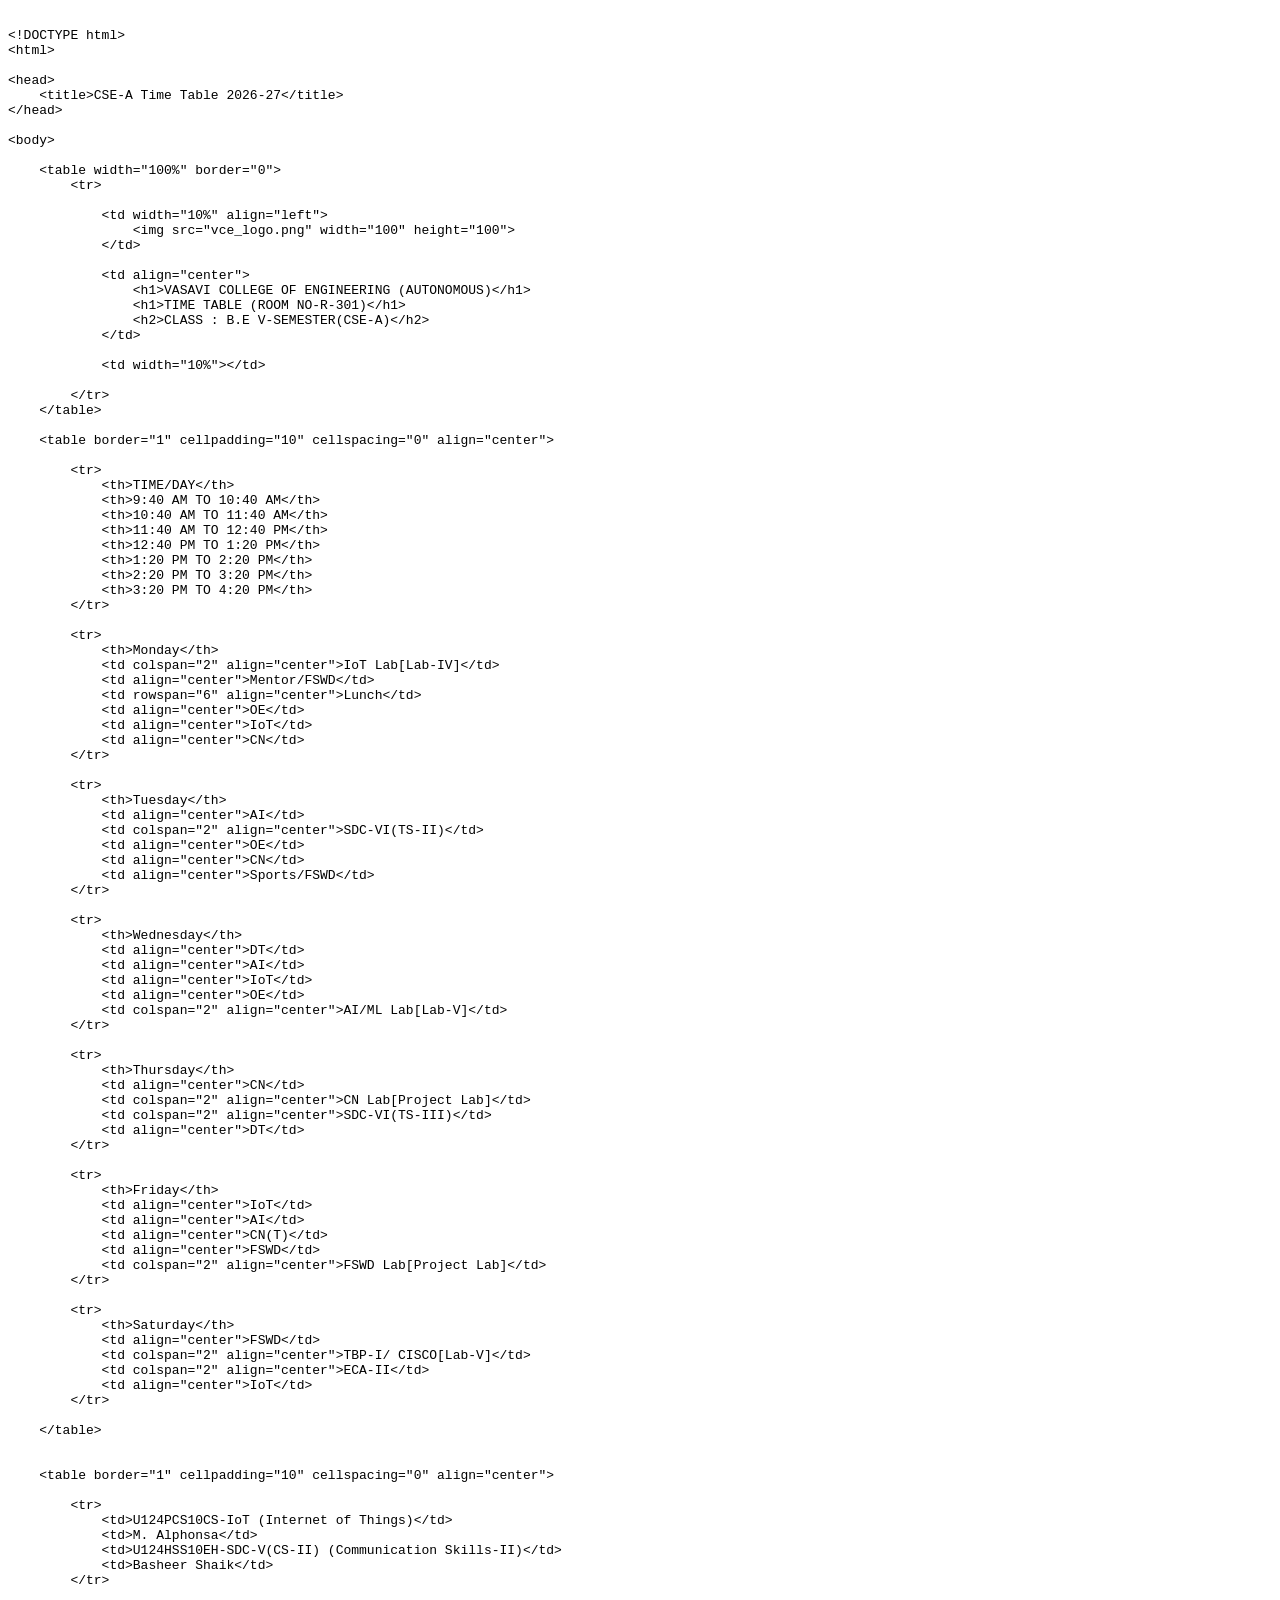
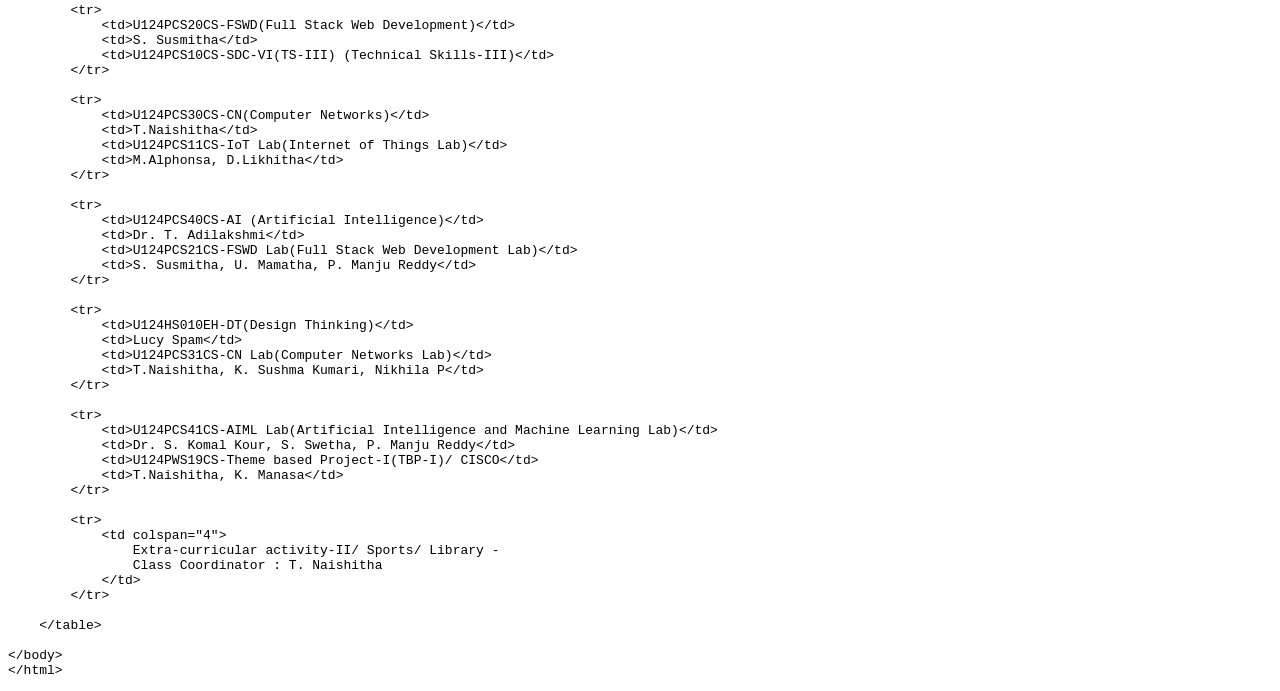
==== week1/htmlcode.html @ 472e27a0 "Add initial HTML code for CSE-A Time Table 2026-27" ====
<!DOCTYPE html>
<html>

<head>
    <title>HTML Code</title>
</head>

<body>

<pre><code>
&lt;!DOCTYPE html&gt;
&lt;html&gt;

&lt;head&gt;
    &lt;title&gt;CSE-A Time Table 2026-27&lt;/title&gt;
&lt;/head&gt;

&lt;body&gt;

    &lt;table width="100%" border="0"&gt;
        &lt;tr&gt;

            &lt;td width="10%" align="left"&gt;
                &lt;img src="vce_logo.png" width="100" height="100"&gt;
            &lt;/td&gt;

            &lt;td align="center"&gt;
                &lt;h1&gt;VASAVI COLLEGE OF ENGINEERING (AUTONOMOUS)&lt;/h1&gt;
                &lt;h1&gt;TIME TABLE (ROOM NO-R-301)&lt;/h1&gt;
                &lt;h2&gt;CLASS : B.E V-SEMESTER(CSE-A)&lt;/h2&gt;
            &lt;/td&gt;

            &lt;td width="10%"&gt;&lt;/td&gt;

        &lt;/tr&gt;
    &lt;/table&gt;

    &lt;table border="1" cellpadding="10" cellspacing="0" align="center"&gt;

        &lt;tr&gt;
            &lt;th&gt;TIME/DAY&lt;/th&gt;
            &lt;th&gt;9:40 AM TO 10:40 AM&lt;/th&gt;
            &lt;th&gt;10:40 AM TO 11:40 AM&lt;/th&gt;
            &lt;th&gt;11:40 AM TO 12:40 PM&lt;/th&gt;
            &lt;th&gt;12:40 PM TO 1:20 PM&lt;/th&gt;
            &lt;th&gt;1:20 PM TO 2:20 PM&lt;/th&gt;
            &lt;th&gt;2:20 PM TO 3:20 PM&lt;/th&gt;
            &lt;th&gt;3:20 PM TO 4:20 PM&lt;/th&gt;
        &lt;/tr&gt;

        &lt;tr&gt;
            &lt;th&gt;Monday&lt;/th&gt;
            &lt;td colspan="2" align="center"&gt;IoT Lab[Lab-IV]&lt;/td&gt;
            &lt;td align="center"&gt;Mentor/FSWD&lt;/td&gt;
            &lt;td rowspan="6" align="center"&gt;Lunch&lt;/td&gt;
            &lt;td align="center"&gt;OE&lt;/td&gt;
            &lt;td align="center"&gt;IoT&lt;/td&gt;
            &lt;td align="center"&gt;CN&lt;/td&gt;
        &lt;/tr&gt;

        &lt;tr&gt;
            &lt;th&gt;Tuesday&lt;/th&gt;
            &lt;td align="center"&gt;AI&lt;/td&gt;
            &lt;td colspan="2" align="center"&gt;SDC-VI(TS-II)&lt;/td&gt;
            &lt;td align="center"&gt;OE&lt;/td&gt;
            &lt;td align="center"&gt;CN&lt;/td&gt;
            &lt;td align="center"&gt;Sports/FSWD&lt;/td&gt;
        &lt;/tr&gt;

        &lt;tr&gt;
            &lt;th&gt;Wednesday&lt;/th&gt;
            &lt;td align="center"&gt;DT&lt;/td&gt;
            &lt;td align="center"&gt;AI&lt;/td&gt;
            &lt;td align="center"&gt;IoT&lt;/td&gt;
            &lt;td align="center"&gt;OE&lt;/td&gt;
            &lt;td colspan="2" align="center"&gt;AI/ML Lab[Lab-V]&lt;/td&gt;
        &lt;/tr&gt;

        &lt;tr&gt;
            &lt;th&gt;Thursday&lt;/th&gt;
            &lt;td align="center"&gt;CN&lt;/td&gt;
            &lt;td colspan="2" align="center"&gt;CN Lab[Project Lab]&lt;/td&gt;
            &lt;td colspan="2" align="center"&gt;SDC-VI(TS-III)&lt;/td&gt;
            &lt;td align="center"&gt;DT&lt;/td&gt;
        &lt;/tr&gt;

        &lt;tr&gt;
            &lt;th&gt;Friday&lt;/th&gt;
            &lt;td align="center"&gt;IoT&lt;/td&gt;
            &lt;td align="center"&gt;AI&lt;/td&gt;
            &lt;td align="center"&gt;CN(T)&lt;/td&gt;
            &lt;td align="center"&gt;FSWD&lt;/td&gt;
            &lt;td colspan="2" align="center"&gt;FSWD Lab[Project Lab]&lt;/td&gt;
        &lt;/tr&gt;

        &lt;tr&gt;
            &lt;th&gt;Saturday&lt;/th&gt;
            &lt;td align="center"&gt;FSWD&lt;/td&gt;
            &lt;td colspan="2" align="center"&gt;TBP-I/ CISCO[Lab-V]&lt;/td&gt;
            &lt;td colspan="2" align="center"&gt;ECA-II&lt;/td&gt;
            &lt;td align="center"&gt;IoT&lt;/td&gt;
        &lt;/tr&gt;

    &lt;/table&gt;


    &lt;table border="1" cellpadding="10" cellspacing="0" align="center"&gt;

        &lt;tr&gt;
            &lt;td&gt;U124PCS10CS-IoT (Internet of Things)&lt;/td&gt;
            &lt;td&gt;M. Alphonsa&lt;/td&gt;
            &lt;td&gt;U124HSS10EH-SDC-V(CS-II) (Communication Skills-II)&lt;/td&gt;
            &lt;td&gt;Basheer Shaik&lt;/td&gt;
        &lt;/tr&gt;

        &lt;tr&gt;
            &lt;td&gt;U124PCS20CS-FSWD(Full Stack Web Development)&lt;/td&gt;
            &lt;td&gt;S. Susmitha&lt;/td&gt;
            &lt;td&gt;U124PCS10CS-SDC-VI(TS-III) (Technical Skills-III)&lt;/td&gt;
        &lt;/tr&gt;

        &lt;tr&gt;
            &lt;td&gt;U124PCS30CS-CN(Computer Networks)&lt;/td&gt;
            &lt;td&gt;T.Naishitha&lt;/td&gt;
            &lt;td&gt;U124PCS11CS-IoT Lab(Internet of Things Lab)&lt;/td&gt;
            &lt;td&gt;M.Alphonsa, D.Likhitha&lt;/td&gt;
        &lt;/tr&gt;

        &lt;tr&gt;
            &lt;td&gt;U124PCS40CS-AI (Artificial Intelligence)&lt;/td&gt;
            &lt;td&gt;Dr. T. Adilakshmi&lt;/td&gt;
            &lt;td&gt;U124PCS21CS-FSWD Lab(Full Stack Web Development Lab)&lt;/td&gt;
            &lt;td&gt;S. Susmitha, U. Mamatha, P. Manju Reddy&lt;/td&gt;
        &lt;/tr&gt;

        &lt;tr&gt;
            &lt;td&gt;U124HS010EH-DT(Design Thinking)&lt;/td&gt;
            &lt;td&gt;Lucy Spam&lt;/td&gt;
            &lt;td&gt;U124PCS31CS-CN Lab(Computer Networks Lab)&lt;/td&gt;
            &lt;td&gt;T.Naishitha, K. Sushma Kumari, Nikhila P&lt;/td&gt;
        &lt;/tr&gt;

        &lt;tr&gt;
            &lt;td&gt;U124PCS41CS-AIML Lab(Artificial Intelligence and Machine Learning Lab)&lt;/td&gt;
            &lt;td&gt;Dr. S. Komal Kour, S. Swetha, P. Manju Reddy&lt;/td&gt;
            &lt;td&gt;U124PWS19CS-Theme based Project-I(TBP-I)/ CISCO&lt;/td&gt;
            &lt;td&gt;T.Naishitha, K. Manasa&lt;/td&gt;
        &lt;/tr&gt;

        &lt;tr&gt;
            &lt;td colspan="4"&gt;
                Extra-curricular activity-II/ Sports/ Library -
                Class Coordinator : T. Naishitha
            &lt;/td&gt;
        &lt;/tr&gt;

    &lt;/table&gt;

&lt;/body&gt;
&lt;/html&gt;
</code></pre>

</body>
</html>
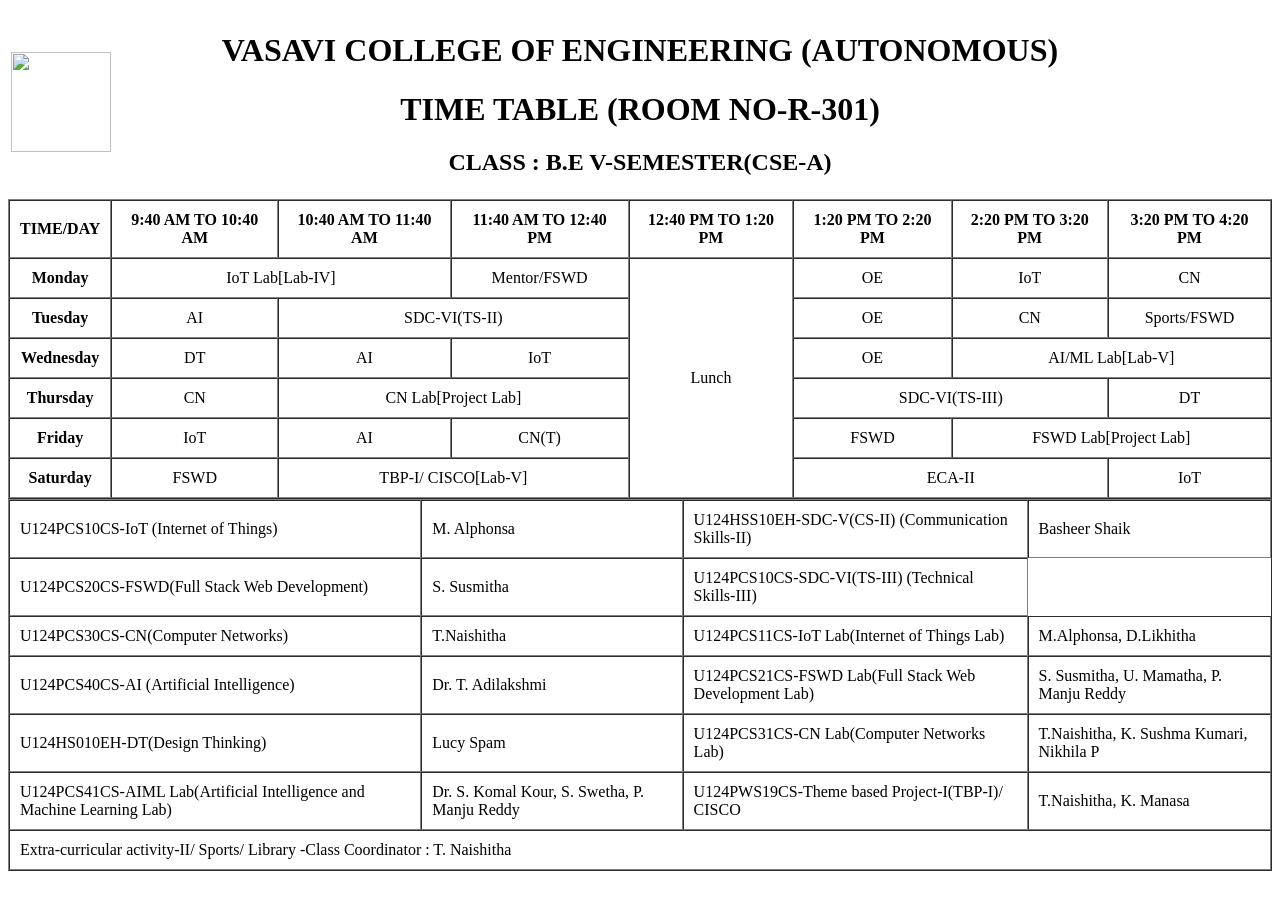
==== commit 0050a68a: "Update htmlcode.html" ====
--- a/week1/htmlcode.html
+++ b/week1/htmlcode.html
@@ -1,164 +1,142 @@
 <!DOCTYPE html>
 <html>
-
-<head>
-    <title>HTML Code</title>
-</head>
-
 <body>
 
-<pre><code>
-&lt;!DOCTYPE html&gt;
-&lt;html&gt;
+    <table width="100%" border="0">
+    <tr>
+        <td width="10%" align="left">
+            <img src="vce_logo.png" width="100" height="100">
+        </td>
 
-&lt;head&gt;
-    &lt;title&gt;CSE-A Time Table 2026-27&lt;/title&gt;
-&lt;/head&gt;
+        <td align="center">
+            <h1>VASAVI COLLEGE OF ENGINEERING (AUTONOMOUS)</h1>
+            <h1>TIME TABLE (ROOM NO-R-301)</h1>
+            <h2>CLASS : B.E V-SEMESTER(CSE-A)</h2>
+        </td>
 
-&lt;body&gt;
+        <td width="10%"></td>
+    </tr>
+</table>
 
-    &lt;table width="100%" border="0"&gt;
-        &lt;tr&gt;
+    <table border="1" cellpadding="10" cellspacing="0" align="center">
 
-            &lt;td width="10%" align="left"&gt;
-                &lt;img src="vce_logo.png" width="100" height="100"&gt;
-            &lt;/td&gt;
+        <tr>
+            <th>TIME/DAY</th>
+            <th>9:40 AM TO 10:40 AM</th>
+            <th>10:40 AM TO 11:40 AM</th>
+            <th>11:40 AM TO 12:40 PM</th>
+            <th>12:40 PM TO 1:20 PM</th>
+            <th>1:20 PM TO 2:20 PM</th>
+            <th>2:20 PM TO 3:20 PM</th>
+            <th>3:20 PM TO 4:20 PM</th>
+        </tr>
 
-            &lt;td align="center"&gt;
-                &lt;h1&gt;VASAVI COLLEGE OF ENGINEERING (AUTONOMOUS)&lt;/h1&gt;
-                &lt;h1&gt;TIME TABLE (ROOM NO-R-301)&lt;/h1&gt;
-                &lt;h2&gt;CLASS : B.E V-SEMESTER(CSE-A)&lt;/h2&gt;
-            &lt;/td&gt;
+        <tr>
+            <th>Monday</th>
+            <td colspan="2" align="center">IoT Lab[Lab-IV]</td>
+            <td align="center">Mentor/FSWD</td>
+            <td rowspan="6" align="center">Lunch</td>
+            <td align="center">OE</td>
+            <td align="center">IoT</td>
+            <td align="center">CN</td>
+        </tr>
 
-            &lt;td width="10%"&gt;&lt;/td&gt;
+        <tr>
+            <th>Tuesday</th>
+            <td align="center">AI</td>
+            <td colspan="2" align="center">SDC-VI(TS-II)</td>
+            <td align="center">OE</td>
+            <td align="center">CN</td>
+            <td align="center">Sports/FSWD</td>
+        </tr>
 
-        &lt;/tr&gt;
-    &lt;/table&gt;
+        <tr>
+            <th>Wednesday</th>
+            <td align="center">DT</td>
+            <td align="center">AI</td>
+            <td align="center">IoT</td>
+            <td align="center">OE</td>
+            <td colspan="2" align="center">AI/ML Lab[Lab-V]</td>
+        </tr>
 
-    &lt;table border="1" cellpadding="10" cellspacing="0" align="center"&gt;
+        <tr>
+            <th>Thursday</th>
+            <td align="center">CN</td>
+            <td colspan="2" align="center">CN Lab[Project Lab]</td>
+            <td colspan="2" align="center">SDC-VI(TS-III)</td>
+            <td align="center">DT</td>
+        </tr>
 
-        &lt;tr&gt;
-            &lt;th&gt;TIME/DAY&lt;/th&gt;
-            &lt;th&gt;9:40 AM TO 10:40 AM&lt;/th&gt;
-            &lt;th&gt;10:40 AM TO 11:40 AM&lt;/th&gt;
-            &lt;th&gt;11:40 AM TO 12:40 PM&lt;/th&gt;
-            &lt;th&gt;12:40 PM TO 1:20 PM&lt;/th&gt;
-            &lt;th&gt;1:20 PM TO 2:20 PM&lt;/th&gt;
-            &lt;th&gt;2:20 PM TO 3:20 PM&lt;/th&gt;
-            &lt;th&gt;3:20 PM TO 4:20 PM&lt;/th&gt;
-        &lt;/tr&gt;
+        <tr>
+            <th>Friday</th>
+            <td align="center">IoT</td>
+            <td align="center">AI</td>
+            <td align="center">CN(T)</td>
+            <td align="center">FSWD</td>
+            <td colspan="2" align="center">FSWD Lab[Project Lab]</td>
+        </tr>
 
-        &lt;tr&gt;
-            &lt;th&gt;Monday&lt;/th&gt;
-            &lt;td colspan="2" align="center"&gt;IoT Lab[Lab-IV]&lt;/td&gt;
-            &lt;td align="center"&gt;Mentor/FSWD&lt;/td&gt;
-            &lt;td rowspan="6" align="center"&gt;Lunch&lt;/td&gt;
-            &lt;td align="center"&gt;OE&lt;/td&gt;
-            &lt;td align="center"&gt;IoT&lt;/td&gt;
-            &lt;td align="center"&gt;CN&lt;/td&gt;
-        &lt;/tr&gt;
+        <tr>
+            <th>Saturday</th>
+            <td align="center">FSWD</td>
+            <td colspan="2" align="center">TBP-I/ CISCO[Lab-V]</td>
+            <td colspan="2" align="center">ECA-II</td>
+            <td align="center">IoT</td>
+        </tr>
 
-        &lt;tr&gt;
-            &lt;th&gt;Tuesday&lt;/th&gt;
-            &lt;td align="center"&gt;AI&lt;/td&gt;
-            &lt;td colspan="2" align="center"&gt;SDC-VI(TS-II)&lt;/td&gt;
-            &lt;td align="center"&gt;OE&lt;/td&gt;
-            &lt;td align="center"&gt;CN&lt;/td&gt;
-            &lt;td align="center"&gt;Sports/FSWD&lt;/td&gt;
-        &lt;/tr&gt;
-
-        &lt;tr&gt;
-            &lt;th&gt;Wednesday&lt;/th&gt;
-            &lt;td align="center"&gt;DT&lt;/td&gt;
-            &lt;td align="center"&gt;AI&lt;/td&gt;
-            &lt;td align="center"&gt;IoT&lt;/td&gt;
-            &lt;td align="center"&gt;OE&lt;/td&gt;
-            &lt;td colspan="2" align="center"&gt;AI/ML Lab[Lab-V]&lt;/td&gt;
-        &lt;/tr&gt;
-
-        &lt;tr&gt;
-            &lt;th&gt;Thursday&lt;/th&gt;
-            &lt;td align="center"&gt;CN&lt;/td&gt;
-            &lt;td colspan="2" align="center"&gt;CN Lab[Project Lab]&lt;/td&gt;
-            &lt;td colspan="2" align="center"&gt;SDC-VI(TS-III)&lt;/td&gt;
-            &lt;td align="center"&gt;DT&lt;/td&gt;
-        &lt;/tr&gt;
-
-        &lt;tr&gt;
-            &lt;th&gt;Friday&lt;/th&gt;
-            &lt;td align="center"&gt;IoT&lt;/td&gt;
-            &lt;td align="center"&gt;AI&lt;/td&gt;
-            &lt;td align="center"&gt;CN(T)&lt;/td&gt;
-            &lt;td align="center"&gt;FSWD&lt;/td&gt;
-            &lt;td colspan="2" align="center"&gt;FSWD Lab[Project Lab]&lt;/td&gt;
-        &lt;/tr&gt;
-
-        &lt;tr&gt;
-            &lt;th&gt;Saturday&lt;/th&gt;
-            &lt;td align="center"&gt;FSWD&lt;/td&gt;
-            &lt;td colspan="2" align="center"&gt;TBP-I/ CISCO[Lab-V]&lt;/td&gt;
-            &lt;td colspan="2" align="center"&gt;ECA-II&lt;/td&gt;
-            &lt;td align="center"&gt;IoT&lt;/td&gt;
-        &lt;/tr&gt;
-
-    &lt;/table&gt;
+    </table>
 
 
-    &lt;table border="1" cellpadding="10" cellspacing="0" align="center"&gt;
+    <table border="1" cellpadding="10" cellspacing="0" align="center">
 
-        &lt;tr&gt;
-            &lt;td&gt;U124PCS10CS-IoT (Internet of Things)&lt;/td&gt;
-            &lt;td&gt;M. Alphonsa&lt;/td&gt;
-            &lt;td&gt;U124HSS10EH-SDC-V(CS-II) (Communication Skills-II)&lt;/td&gt;
-            &lt;td&gt;Basheer Shaik&lt;/td&gt;
-        &lt;/tr&gt;
+        <tr>
+            <td>U124PCS10CS-IoT (Internet of Things)</td>
+            <td>M. Alphonsa</td>
+            <td>U124HSS10EH-SDC-V(CS-II) (Communication Skills-II)</td>
+            <td>Basheer Shaik</td>
+        </tr>
 
-        &lt;tr&gt;
-            &lt;td&gt;U124PCS20CS-FSWD(Full Stack Web Development)&lt;/td&gt;
-            &lt;td&gt;S. Susmitha&lt;/td&gt;
-            &lt;td&gt;U124PCS10CS-SDC-VI(TS-III) (Technical Skills-III)&lt;/td&gt;
-        &lt;/tr&gt;
+        <tr>
+            <td>U124PCS20CS-FSWD(Full Stack Web Development)</td>
+            <td>S. Susmitha</td>
+            <td>U124PCS10CS-SDC-VI(TS-III) (Technical Skills-III)</td>
+        </tr>
 
-        &lt;tr&gt;
-            &lt;td&gt;U124PCS30CS-CN(Computer Networks)&lt;/td&gt;
-            &lt;td&gt;T.Naishitha&lt;/td&gt;
-            &lt;td&gt;U124PCS11CS-IoT Lab(Internet of Things Lab)&lt;/td&gt;
-            &lt;td&gt;M.Alphonsa, D.Likhitha&lt;/td&gt;
-        &lt;/tr&gt;
+        <tr>
+            <td>U124PCS30CS-CN(Computer Networks)</td>
+            <td>T.Naishitha</td>
+            <td>U124PCS11CS-IoT Lab(Internet of Things Lab)</td>
+            <td>M.Alphonsa, D.Likhitha</td>
+        </tr>
 
-        &lt;tr&gt;
-            &lt;td&gt;U124PCS40CS-AI (Artificial Intelligence)&lt;/td&gt;
-            &lt;td&gt;Dr. T. Adilakshmi&lt;/td&gt;
-            &lt;td&gt;U124PCS21CS-FSWD Lab(Full Stack Web Development Lab)&lt;/td&gt;
-            &lt;td&gt;S. Susmitha, U. Mamatha, P. Manju Reddy&lt;/td&gt;
-        &lt;/tr&gt;
+        <tr>
+            <td>U124PCS40CS-AI (Artificial Intelligence)</td>
+            <td>Dr. T. Adilakshmi</td>
+            <td>U124PCS21CS-FSWD Lab(Full Stack Web Development Lab)</td>
+            <td>S. Susmitha, U. Mamatha, P. Manju Reddy</td>
+        </tr>
 
-        &lt;tr&gt;
-            &lt;td&gt;U124HS010EH-DT(Design Thinking)&lt;/td&gt;
-            &lt;td&gt;Lucy Spam&lt;/td&gt;
-            &lt;td&gt;U124PCS31CS-CN Lab(Computer Networks Lab)&lt;/td&gt;
-            &lt;td&gt;T.Naishitha, K. Sushma Kumari, Nikhila P&lt;/td&gt;
-        &lt;/tr&gt;
+        <tr>
+            <td>U124HS010EH-DT(Design Thinking)</td>
+            <td>Lucy Spam</td>
+            <td>U124PCS31CS-CN Lab(Computer Networks Lab)</td>
+            <td>T.Naishitha, K. Sushma Kumari, Nikhila P</td>
+        </tr>
 
-        &lt;tr&gt;
-            &lt;td&gt;U124PCS41CS-AIML Lab(Artificial Intelligence and Machine Learning Lab)&lt;/td&gt;
-            &lt;td&gt;Dr. S. Komal Kour, S. Swetha, P. Manju Reddy&lt;/td&gt;
-            &lt;td&gt;U124PWS19CS-Theme based Project-I(TBP-I)/ CISCO&lt;/td&gt;
-            &lt;td&gt;T.Naishitha, K. Manasa&lt;/td&gt;
-        &lt;/tr&gt;
+        <tr>
+            <td>U124PCS41CS-AIML Lab(Artificial Intelligence and Machine Learning Lab)</td>
+            <td>Dr. S. Komal Kour, S. Swetha, P. Manju Reddy</td>
+            <td>U124PWS19CS-Theme based Project-I(TBP-I)/ CISCO</td>
+            <td>T.Naishitha, K. Manasa</td>
+        </tr>
 
-        &lt;tr&gt;
-            &lt;td colspan="4"&gt;
-                Extra-curricular activity-II/ Sports/ Library -
-                Class Coordinator : T. Naishitha
-            &lt;/td&gt;
-        &lt;/tr&gt;
+        <tr>
+            <td colspan="4">
+                Extra-curricular activity-II/ Sports/ Library -Class Coordinator : T. Naishitha
+            </td>
+        </tr>
 
-    &lt;/table&gt;
-
-&lt;/body&gt;
-&lt;/html&gt;
-</code></pre>
+    </table>
 
 </body>
 </html>
